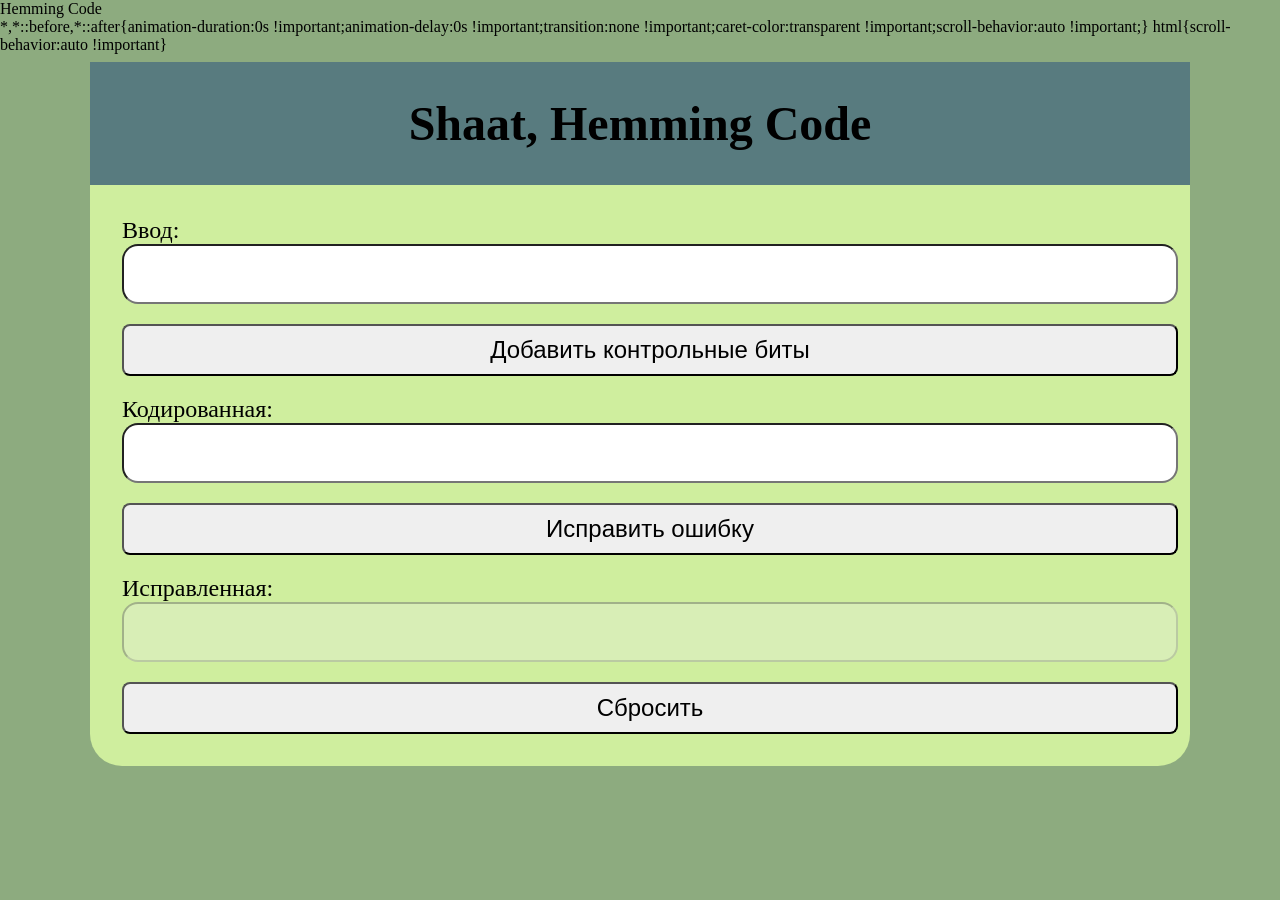
==== index.html @ dccb694a "Add files via upload" ====
<!DOCTYPE html>
<html>

<head>
    <title>Hemming Code</title>
    <link rel="stylesheet" type="text/css" href="./styles.css" />
    <script defer src="./hemming.js"></script>
</head>

<body>
    <div class="container">
        <header class="header">
            <h1 class="title">Shaat, Hemming Code</h1>
        </header>
        <main class="main">
            <div class="field">
                <label for="input">Ввод:</label>
                <input class="input" id="input" type="text" maxlength="4" pattern="^[0-1]{4}$" />
            </div>
            <button class="button" id="input-button">Добавить контрольные биты</button>
            <div class="field">
                <label for="coded">Кодированная:</label>
                <input class="input" id="coded" type="text" maxlength="7" pattern="^[0-1]{7}$" />
            </div>
            <button class="button" id="fix-button">Исправить ошибку</button>
            <div class="field">
                <label for="fixed">Исправленная:</label>
                <input class="input" id="fixed" type="text" maxlength=7 patterm="^[0-1]{7}$" disabled />
            </div>
            <div class="result __hidden" id="result__block">
                <p id="result__text"></p>
            </div>
            <button class="button" id="reset-button">Сбросить</button>
        </main>
    </div>
</body>

</html>
---- styles.css ----
* {
    display: block;
    box-sizing: content-box;
}

body {
    background: #8dab7f;
    font-size: 1.5rem;
}

.container {
    max-width: min(1100px, 90%);
    margin: 0 auto;
    background: #cfee9e;
    border-radius: 2rem;
}

.header {
    background: #587b7f;
    padding: 0.1rem 3rem;
}

.title {
    text-align: center;
}

.main {
    padding: 2rem;
    display: flex;
    flex-direction: column;
    gap: 1.25rem;
}

.input {
    width: 100%;
    height: 2.5rem;
    padding: 0.5rem;
    border-radius: 1rem;
}

.button {
    width: 100%;
    height: 2rem;
    border-radius: .5rem;
    font-size: 1.5rem;
    padding: 0.5rem;
}

.result {
    background: #dddddd;
    border-radius: 2rem;
    border: solid #587b7f .1rem;
    padding: .5rem 1rem;
}

.__hidden {
    display: none;
}
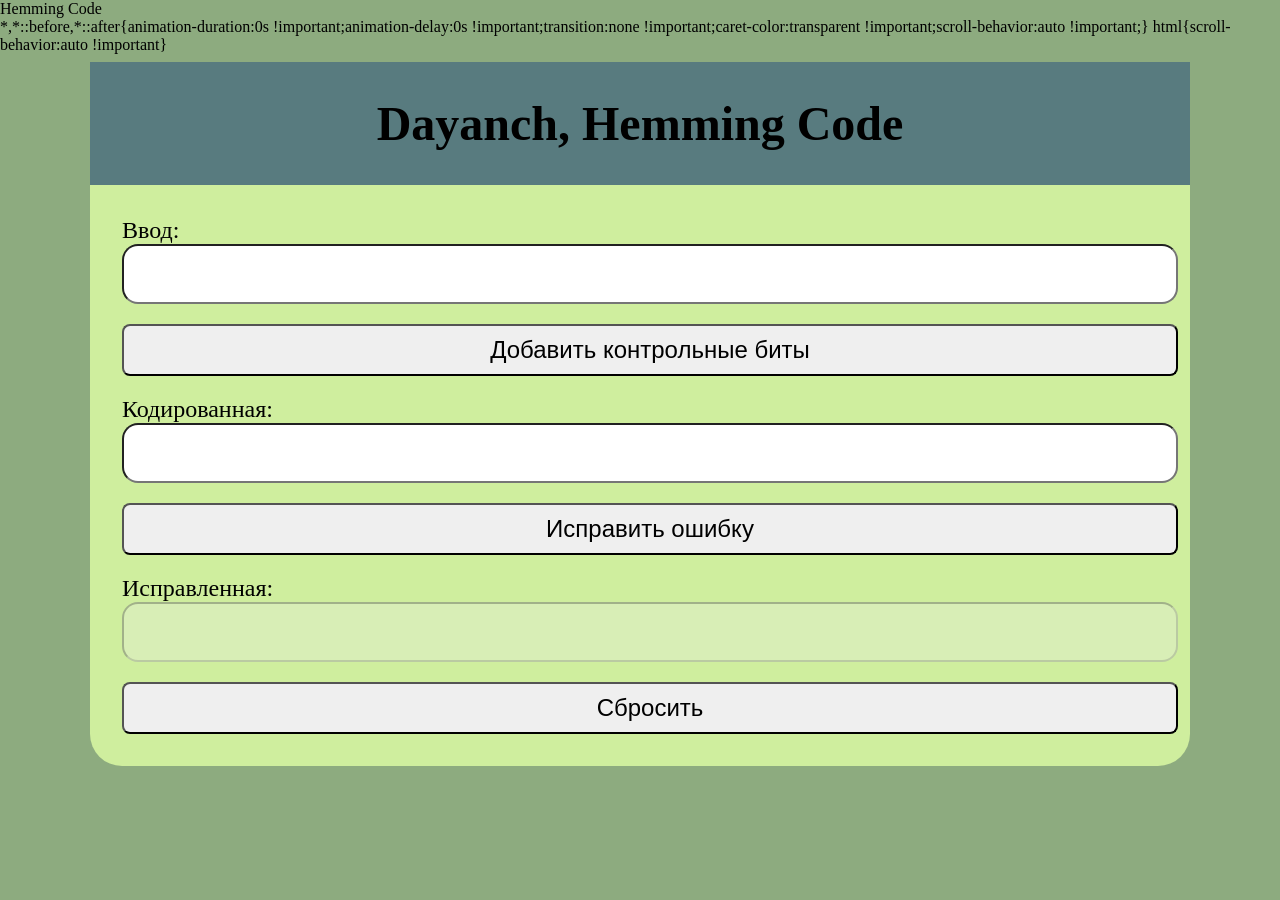
==== commit 28b13c27: "Update index.html" ====
--- a/index.html
+++ b/index.html
@@ -10,7 +10,7 @@
 <body>
     <div class="container">
         <header class="header">
-            <h1 class="title">Shaat, Hemming Code</h1>
+            <h1 class="title">Dayanch, Hemming Code</h1>
         </header>
         <main class="main">
             <div class="field">
